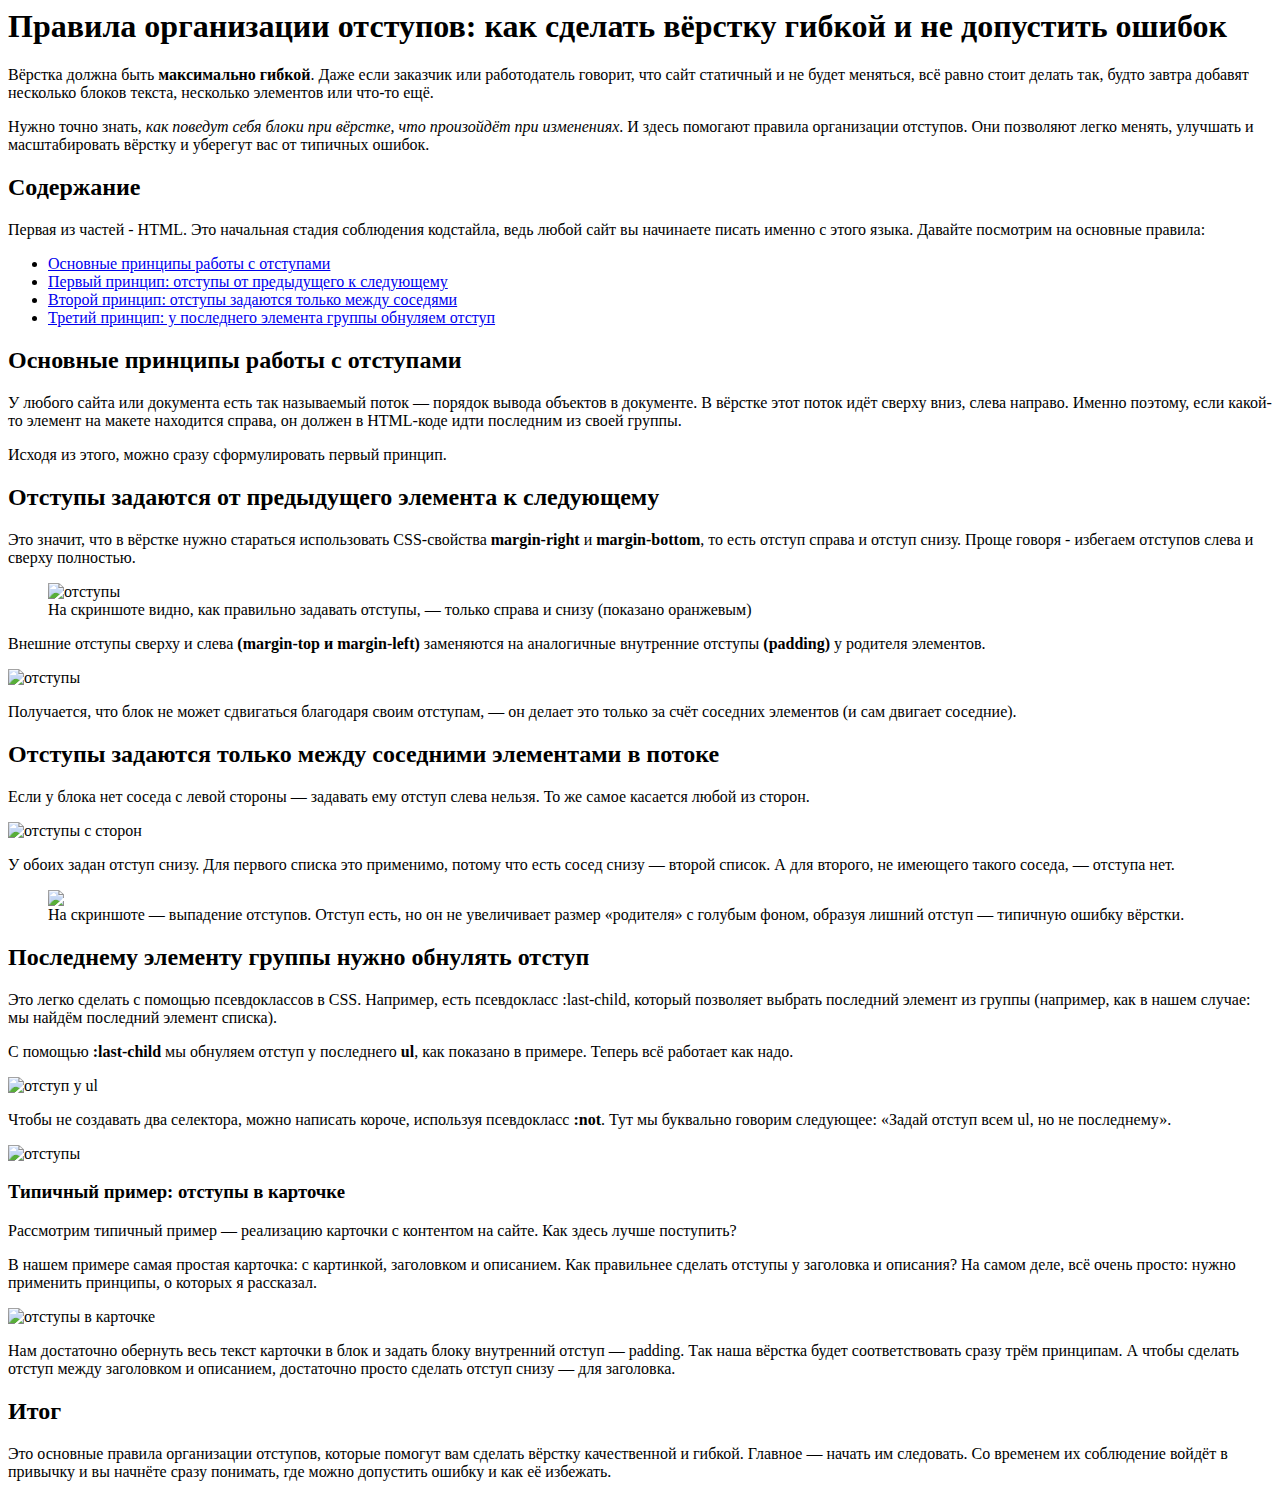
==== article.html @ 9a911ea4 "initial" ====
<html>

<head>
    <title> Правила организации отступов </title>
</head>

<body>
    <h1>
        Правила организации отступов: как сделать вёрстку гибкой и не допустить ошибок
    </h1>
    <p>
        Вёрстка должна быть <b>максимально гибкой</b>. Даже если заказчик или работодатель говорит, что сайт статичный и
        не
        будет меняться, всё равно стоит делать так, будто завтра добавят несколько блоков текста, несколько элементов
        или что-то ещё.
    </p>
    <p>
        Нужно точно знать, <i>как поведут себя блоки при вёрстке, что произойдёт при изменениях</i>. И здесь помогают
        правила
        организации отступов. Они позволяют легко менять, улучшать и масштабировать вёрстку и уберегут вас от типичных
        ошибок.
    </p>
    <div>
        <h2>
            Содержание
        </h2>
        <p>
            Первая из частей - HTML. Это начальная стадия соблюдения кодстайла, ведь любой сайт вы начинаете писать
            именно с этого языка. Давайте посмотрим на основные правила:
        </p>

        <ul>
            <li><a href="#1">Основные принципы работы с отступами</a></li>
            <li><a href="#2">Первый принцип: отступы от предыдущего к следующему</a></li>
            <li><a href="#3">Второй принцип: отступы задаются только между соседями</a></li>
            <li><a href="#4">Третий принцип: у последнего элемента группы обнуляем отступ</a></li>
        </ul>
    </div>
    <div id="1">
        <h2>
            Основные принципы работы с отступами
        </h2>
        <p>
            У любого сайта или документа есть так называемый поток — порядок вывода объектов в документе. В вёрстке этот
            поток идёт сверху вниз, слева направо. Именно поэтому, если какой-то элемент на макете находится справа, он
            должен в HTML-коде идти последним из своей группы.
        </p>
        <p>
            Исходя из этого, можно сразу сформулировать первый принцип.
        </p>
    </div>
    <div id="2">
        <h2>
            Отступы задаются от предыдущего элемента к следующему
        </h2>
        <p>
            Это значит, что в вёрстке нужно стараться использовать
            CSS-свойства <b>margin-right</b> и <b>margin-bottom</b>, то есть отступ справа и отступ снизу. Проще говоря
            - избегаем
            отступов слева и сверху полностью.
        </p>
        <figure>
            <img src="C:\Users\apoli\OneDrive\Рабочий стол\учеба\2\img\1.jpg" alt="отступы">
            <figcaption>
                На скриншоте видно, как правильно задавать отступы, — только справа и снизу
                (показано оранжевым)
            </figcaption>
        </figure>
        <p>
            Внешние отступы сверху и слева <b>(margin-top и margin-left)</b> заменяются на аналогичные
            внутренние отступы <b>(padding)</b> у родителя элементов.
        </p>
        <img src="C:\Users\apoli\OneDrive\Рабочий стол\учеба\2\img\2.jpg" alt="отступы">
        <p>
            Получается, что блок не может сдвигаться благодаря своим
            отступам, — он делает это только за счёт соседних элементов (и сам двигает соседние).
        </p>
    </div>
    <div id="3">
        <h2>
            Отступы задаются только между соседними элементами в потоке
        </h2>
        <p>
            Если у блока нет соседа с левой стороны — задавать ему отступ слева нельзя.
            То же самое касается любой из сторон.
        </p>
        <img src="C:\Users\apoli\OneDrive\Рабочий стол\учеба\2\img\3.jpg" alt="отступы с сторон">
        <p>
            У обоих задан отступ снизу. Для первого списка это применимо, потому что
            есть сосед снизу — второй список. А для второго, не имеющего такого соседа, — отступа нет.
        </p>
        <figure>
            <img src="C:\Users\apoli\OneDrive\Рабочий стол\учеба\2\img\4.jpg">
            <figcaption>
                На скриншоте — выпадение отступов. Отступ есть, но он не увеличивает размер «родителя» с голубым
                фоном,
                образуя лишний отступ —
                типичную ошибку вёрстки.
            </figcaption>
        </figure>
    </div>
    <div id="4">
        <h2>
            Последнему элементу группы нужно обнулять отступ
        </h2>
        <p>
            Это легко сделать с помощью псевдоклассов в CSS. Например, есть псевдокласс :last-child, который позволяет
            выбрать последний элемент из
            группы (например, как в нашем случае: мы найдём последний элемент списка).
        </p>
        <p>
            С помощью <b>:last-child</b> мы обнуляем отступ у последнего <b>ul</b>, как показано в примере. Теперь всё
            работает как
            надо.
        </p>
        <img src="C:\Users\apoli\OneDrive\Рабочий стол\учеба\2\img\5.jpg" alt="отступ у ul">
        <p>
            Чтобы не создавать два селектора, можно написать короче, используя псевдокласс <b>:not</b>. Тут
            мы буквально
            говорим
            следующее: «Задай отступ всем ul, но
            не последнему».
        </p>
        <img src="C:\Users\apoli\OneDrive\Рабочий стол\учеба\2\img\6.jpg" alt="отступы">
        <h3>
            Типичный пример: отступы в карточке
        </h3>
        <p>
            Рассмотрим типичный пример — реализацию карточки с контентом
            на сайте. Как здесь лучше поступить?
        </p>
        <p>
            В нашем примере самая простая карточка: с картинкой, заголовком и
            описанием. Как правильнее сделать отступы у заголовка и описания? На самом деле, всё очень просто: нужно
            применить принципы, о которых я рассказал.
        </p>
        <img src="C:\Users\apoli\OneDrive\Рабочий стол\учеба\2\img\7.jpg" alt="отступы в карточке">
        <p>
            Нам достаточно обернуть весь текст карточки в блок и задать блоку
            внутренний отступ — padding. Так наша вёрстка будет соответствовать сразу трём принципам. А чтобы сделать
            отступ
            между заголовком и описанием, достаточно просто сделать отступ снизу — для заголовка.
        </p>
    </div>
    <div>
        <h2>
            Итог
        </h2>
        <p>
            Это основные правила организации отступов, которые помогут вам сделать вёрстку качественной и гибкой. Главное
            — начать им следовать.
            Со временем их соблюдение войдёт в привычку и вы начнёте сразу понимать, где можно допустить ошибку и как её
            избежать.
        </p>
    </div>
</body>

</html>
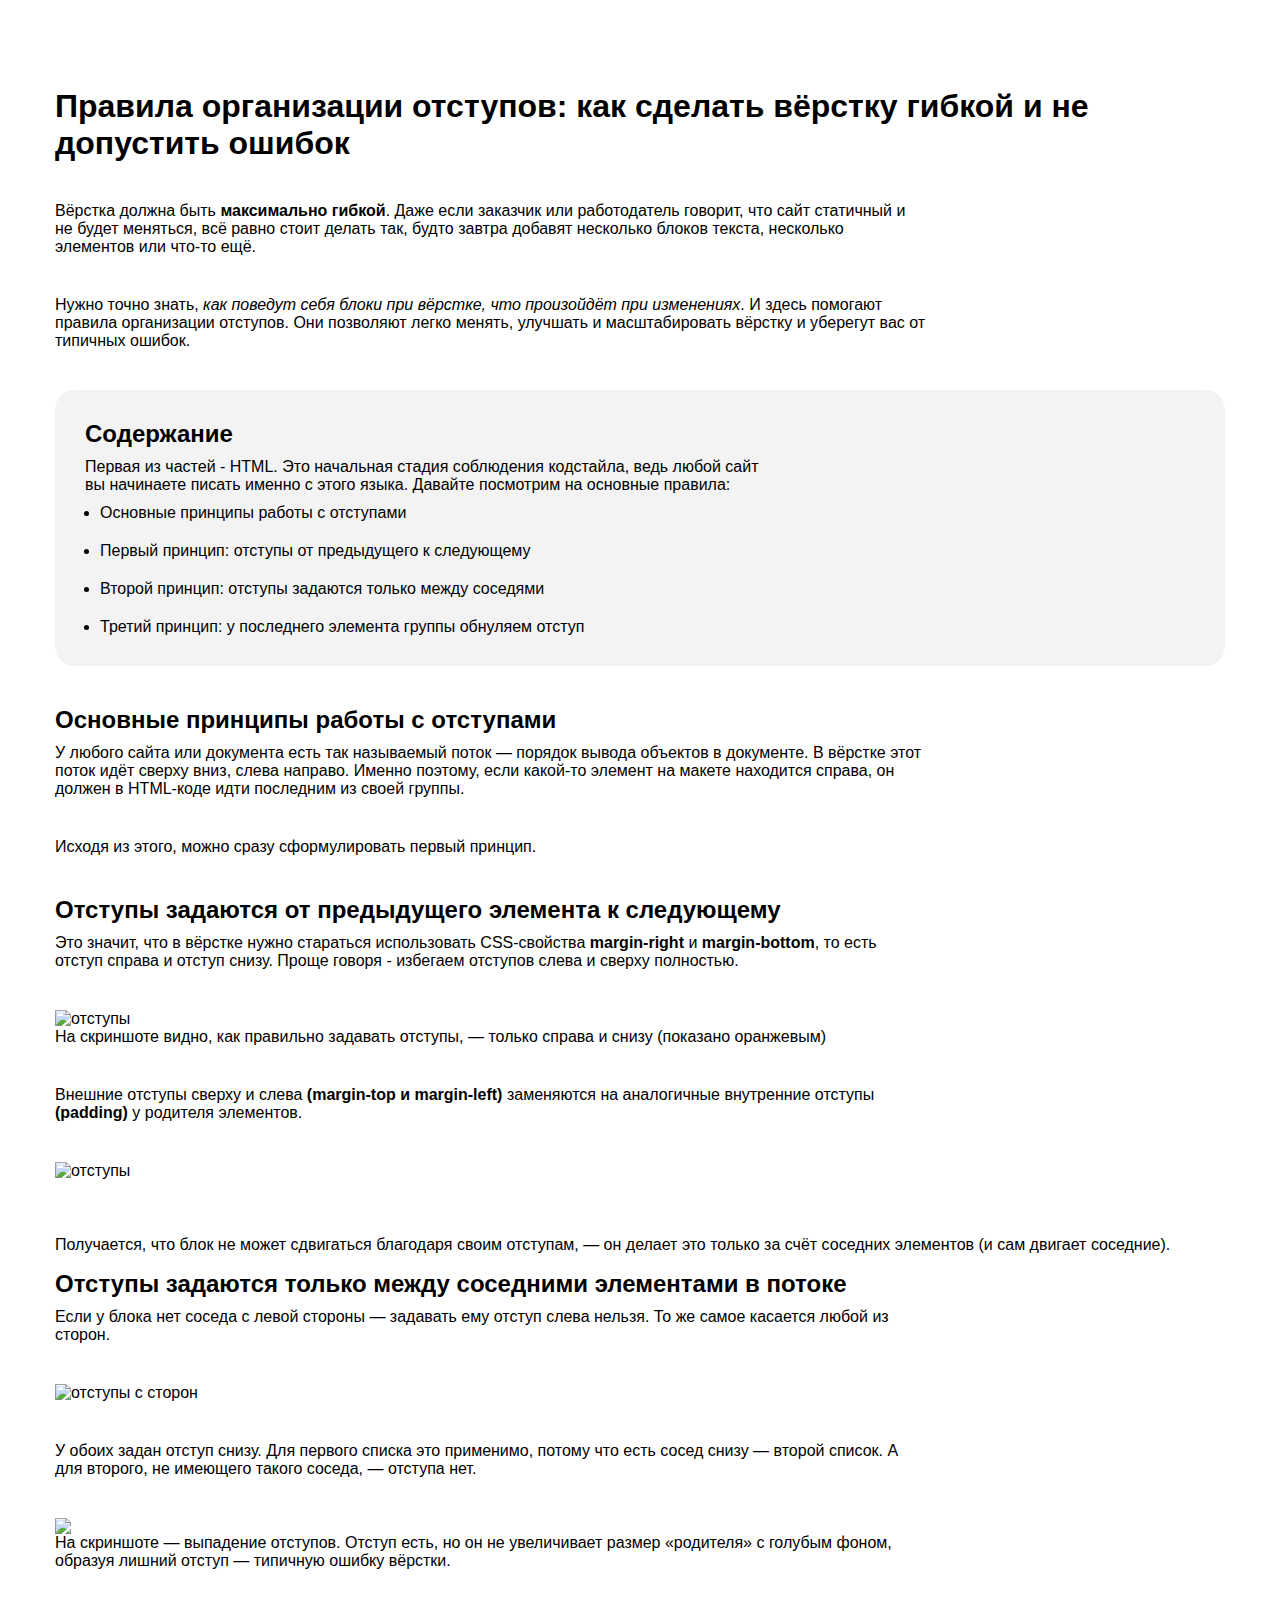
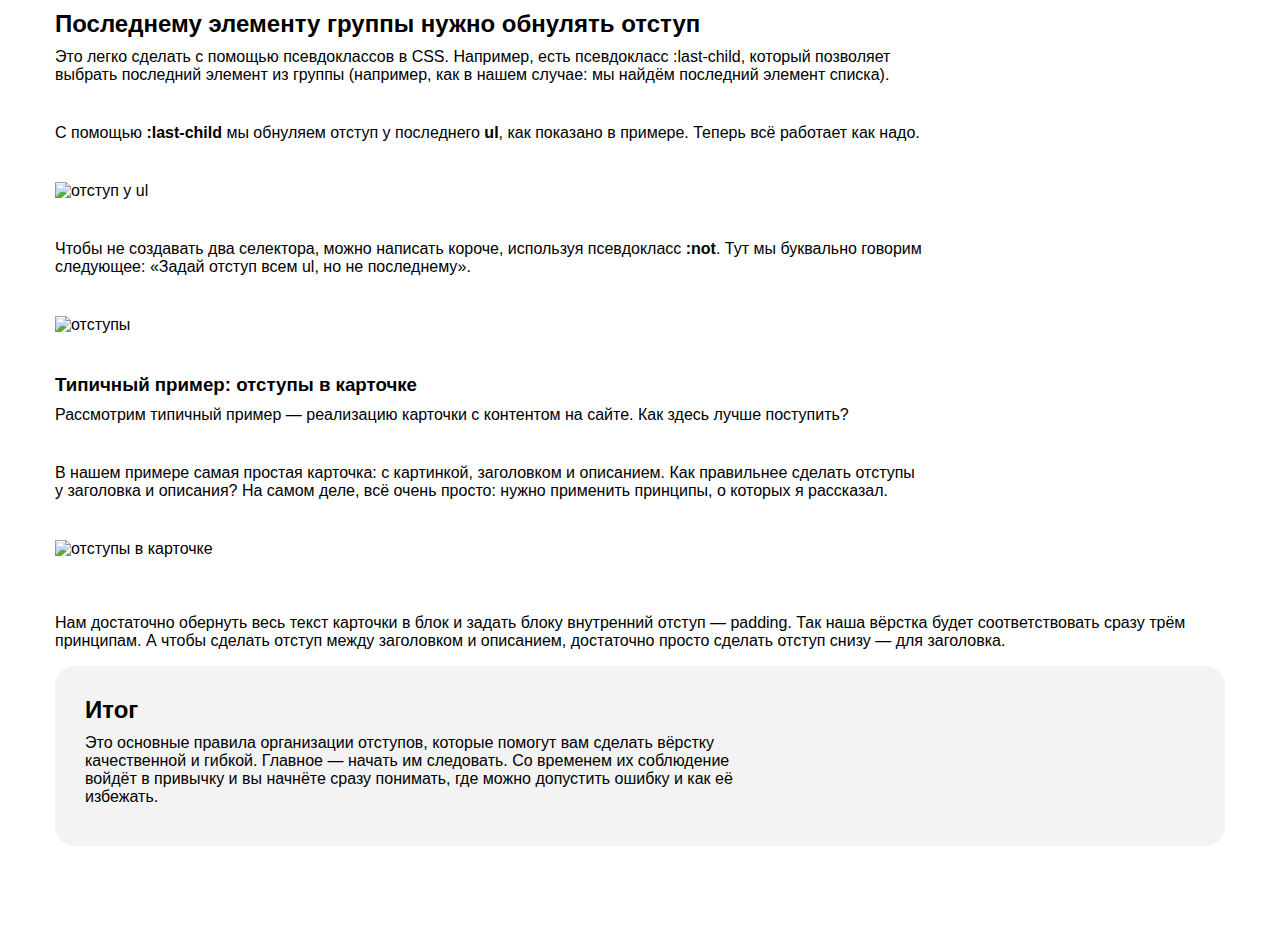
==== commit fdc96cae: "initial" ====
--- a/article.html
+++ b/article.html
@@ -2,157 +2,172 @@
 
 <head>
     <title> Правила организации отступов </title>
+    <link rel="stylesheet" href="css/style.css">
 </head>
+<div class="container">
 
-<body>
-    <h1>
-        Правила организации отступов: как сделать вёрстку гибкой и не допустить ошибок
-    </h1>
-    <p>
-        Вёрстка должна быть <b>максимально гибкой</b>. Даже если заказчик или работодатель говорит, что сайт статичный и
-        не
-        будет меняться, всё равно стоит делать так, будто завтра добавят несколько блоков текста, несколько элементов
-        или что-то ещё.
-    </p>
-    <p>
-        Нужно точно знать, <i>как поведут себя блоки при вёрстке, что произойдёт при изменениях</i>. И здесь помогают
-        правила
-        организации отступов. Они позволяют легко менять, улучшать и масштабировать вёрстку и уберегут вас от типичных
-        ошибок.
-    </p>
-    <div>
-        <h2>
-            Содержание
-        </h2>
-        <p>
-            Первая из частей - HTML. Это начальная стадия соблюдения кодстайла, ведь любой сайт вы начинаете писать
-            именно с этого языка. Давайте посмотрим на основные правила:
+    <body>
+        <h1 class="h1">
+            Правила организации отступов: как сделать вёрстку гибкой и не допустить ошибок
+        </h1>
+        <p class="p">
+            Вёрстка должна быть <b>максимально гибкой</b>. Даже если заказчик или работодатель говорит, что сайт
+            статичный и
+            не
+            будет меняться, всё равно стоит делать так, будто завтра добавят несколько блоков текста, несколько
+            элементов
+            или что-то ещё.
         </p>
+        <p class="p">
+            Нужно точно знать, <i>как поведут себя блоки при вёрстке, что произойдёт при изменениях</i>. И здесь
+            помогают
+            правила
+            организации отступов. Они позволяют легко менять, улучшать и масштабировать вёрстку и уберегут вас от
+            типичных
+            ошибок.
+        </p>
+        <div class="gray">
+            <h2 class="h2">
+                Содержание
+            </h2>
+            <p class="p1">
+                Первая из частей - HTML. Это начальная стадия соблюдения кодстайла, ведь любой сайт вы начинаете писать
+                именно с этого языка. Давайте посмотрим на основные правила:
+            </p>
 
-        <ul>
-            <li><a href="#1">Основные принципы работы с отступами</a></li>
-            <li><a href="#2">Первый принцип: отступы от предыдущего к следующему</a></li>
-            <li><a href="#3">Второй принцип: отступы задаются только между соседями</a></li>
-            <li><a href="#4">Третий принцип: у последнего элемента группы обнуляем отступ</a></li>
-        </ul>
-    </div>
-    <div id="1">
-        <h2>
-            Основные принципы работы с отступами
-        </h2>
-        <p>
-            У любого сайта или документа есть так называемый поток — порядок вывода объектов в документе. В вёрстке этот
-            поток идёт сверху вниз, слева направо. Именно поэтому, если какой-то элемент на макете находится справа, он
-            должен в HTML-коде идти последним из своей группы.
-        </p>
-        <p>
-            Исходя из этого, можно сразу сформулировать первый принцип.
-        </p>
-    </div>
-    <div id="2">
-        <h2>
-            Отступы задаются от предыдущего элемента к следующему
-        </h2>
-        <p>
-            Это значит, что в вёрстке нужно стараться использовать
-            CSS-свойства <b>margin-right</b> и <b>margin-bottom</b>, то есть отступ справа и отступ снизу. Проще говоря
-            - избегаем
-            отступов слева и сверху полностью.
-        </p>
-        <figure>
-            <img src="C:\Users\apoli\OneDrive\Рабочий стол\учеба\2\img\1.jpg" alt="отступы">
-            <figcaption>
-                На скриншоте видно, как правильно задавать отступы, — только справа и снизу
-                (показано оранжевым)
-            </figcaption>
-        </figure>
-        <p>
-            Внешние отступы сверху и слева <b>(margin-top и margin-left)</b> заменяются на аналогичные
-            внутренние отступы <b>(padding)</b> у родителя элементов.
-        </p>
-        <img src="C:\Users\apoli\OneDrive\Рабочий стол\учеба\2\img\2.jpg" alt="отступы">
-        <p>
-            Получается, что блок не может сдвигаться благодаря своим
-            отступам, — он делает это только за счёт соседних элементов (и сам двигает соседние).
-        </p>
-    </div>
-    <div id="3">
-        <h2>
-            Отступы задаются только между соседними элементами в потоке
-        </h2>
-        <p>
-            Если у блока нет соседа с левой стороны — задавать ему отступ слева нельзя.
-            То же самое касается любой из сторон.
-        </p>
-        <img src="C:\Users\apoli\OneDrive\Рабочий стол\учеба\2\img\3.jpg" alt="отступы с сторон">
-        <p>
-            У обоих задан отступ снизу. Для первого списка это применимо, потому что
-            есть сосед снизу — второй список. А для второго, не имеющего такого соседа, — отступа нет.
-        </p>
-        <figure>
-            <img src="C:\Users\apoli\OneDrive\Рабочий стол\учеба\2\img\4.jpg">
-            <figcaption>
-                На скриншоте — выпадение отступов. Отступ есть, но он не увеличивает размер «родителя» с голубым
-                фоном,
-                образуя лишний отступ —
-                типичную ошибку вёрстки.
-            </figcaption>
-        </figure>
-    </div>
-    <div id="4">
-        <h2>
-            Последнему элементу группы нужно обнулять отступ
-        </h2>
-        <p>
-            Это легко сделать с помощью псевдоклассов в CSS. Например, есть псевдокласс :last-child, который позволяет
-            выбрать последний элемент из
-            группы (например, как в нашем случае: мы найдём последний элемент списка).
-        </p>
-        <p>
-            С помощью <b>:last-child</b> мы обнуляем отступ у последнего <b>ul</b>, как показано в примере. Теперь всё
-            работает как
-            надо.
-        </p>
-        <img src="C:\Users\apoli\OneDrive\Рабочий стол\учеба\2\img\5.jpg" alt="отступ у ul">
-        <p>
-            Чтобы не создавать два селектора, можно написать короче, используя псевдокласс <b>:not</b>. Тут
-            мы буквально
-            говорим
-            следующее: «Задай отступ всем ul, но
-            не последнему».
-        </p>
-        <img src="C:\Users\apoli\OneDrive\Рабочий стол\учеба\2\img\6.jpg" alt="отступы">
-        <h3>
-            Типичный пример: отступы в карточке
-        </h3>
-        <p>
-            Рассмотрим типичный пример — реализацию карточки с контентом
-            на сайте. Как здесь лучше поступить?
-        </p>
-        <p>
-            В нашем примере самая простая карточка: с картинкой, заголовком и
-            описанием. Как правильнее сделать отступы у заголовка и описания? На самом деле, всё очень просто: нужно
-            применить принципы, о которых я рассказал.
-        </p>
-        <img src="C:\Users\apoli\OneDrive\Рабочий стол\учеба\2\img\7.jpg" alt="отступы в карточке">
-        <p>
-            Нам достаточно обернуть весь текст карточки в блок и задать блоку
-            внутренний отступ — padding. Так наша вёрстка будет соответствовать сразу трём принципам. А чтобы сделать
-            отступ
-            между заголовком и описанием, достаточно просто сделать отступ снизу — для заголовка.
-        </p>
-    </div>
-    <div>
-        <h2>
-            Итог
-        </h2>
-        <p>
-            Это основные правила организации отступов, которые помогут вам сделать вёрстку качественной и гибкой. Главное
-            — начать им следовать.
-            Со временем их соблюдение войдёт в привычку и вы начнёте сразу понимать, где можно допустить ошибку и как её
-            избежать.
-        </p>
-    </div>
-</body>
+            <ul class="ul">
+                <li class="li"><a href="#1">Основные принципы работы с отступами</a></li>
+                <li class="li"><a href="#2">Первый принцип: отступы от предыдущего к следующему</a></li>
+                <li class="li"><a href="#3">Второй принцип: отступы задаются только между соседями</a></li>
+                <li><a href="#4">Третий принцип: у последнего элемента группы обнуляем отступ</a></li>
+            </ul>
+        </div>
+        <div id="1">
+            <h2 class="h2">
+                Основные принципы работы с отступами
+            </h2>
+            <p class="p">
+                У любого сайта или документа есть так называемый поток — порядок вывода объектов в документе. В вёрстке
+                этот
+                поток идёт сверху вниз, слева направо. Именно поэтому, если какой-то элемент на макете находится справа,
+                он
+                должен в HTML-коде идти последним из своей группы.
+            </p>
+            <p class="p">
+                Исходя из этого, можно сразу сформулировать первый принцип.
+            </p>
+        </div>
+        <div id="2">
+            <h2 class="h2">
+                Отступы задаются от предыдущего элемента к следующему
+            </h2>
+            <p class="p">
+                Это значит, что в вёрстке нужно стараться использовать
+                CSS-свойства <b>margin-right</b> и <b>margin-bottom</b>, то есть отступ справа и отступ снизу. Проще
+                говоря
+                - избегаем
+                отступов слева и сверху полностью.
+            </p>
+            <figure class="figure">
+                <img src="C:\Users\apoli\OneDrive\Рабочий стол\учеба\3\img\1.jpg" alt="отступы">
+                <figcaption>
+                    На скриншоте видно, как правильно задавать отступы, — только справа и снизу
+                    (показано оранжевым)
+                </figcaption>
+            </figure>
+            <p class="p">
+                Внешние отступы сверху и слева <b>(margin-top и margin-left)</b> заменяются на аналогичные
+                внутренние отступы <b>(padding)</b> у родителя элементов.
+            </p>
+            <img class="img" src="C:\Users\apoli\OneDrive\Рабочий стол\учеба\3\img\2.jpg" alt="отступы">
+            <p>
+                Получается, что блок не может сдвигаться благодаря своим
+                отступам, — он делает это только за счёт соседних элементов (и сам двигает соседние).
+            </p>
+        </div>
+        <div id="3">
+            <h2 class="h2">
+                Отступы задаются только между соседними элементами в потоке
+            </h2>
+            <p class="p">
+                Если у блока нет соседа с левой стороны — задавать ему отступ слева нельзя.
+                То же самое касается любой из сторон.
+            </p>
+            <img class="img" src="C:\Users\apoli\OneDrive\Рабочий стол\учеба\3\img\3.jpg" alt="отступы с сторон">
+            <p class="p">
+                У обоих задан отступ снизу. Для первого списка это применимо, потому что
+                есть сосед снизу — второй список. А для второго, не имеющего такого соседа, — отступа нет.
+            </p>
+            <figure class="figure">
+                <img src="C:\Users\apoli\OneDrive\Рабочий стол\учеба\3\img\4.jpg">
+                <figcaption>
+                    На скриншоте — выпадение отступов. Отступ есть, но он не увеличивает размер «родителя» с голубым
+                    фоном,
+                    образуя лишний отступ —
+                    типичную ошибку вёрстки.
+                </figcaption>
+            </figure>
+        </div>
+        <div id="4">
+            <h2 class="h2">
+                Последнему элементу группы нужно обнулять отступ
+            </h2>
+            <p class="p">
+                Это легко сделать с помощью псевдоклассов в CSS. Например, есть псевдокласс :last-child, который
+                позволяет
+                выбрать последний элемент из
+                группы (например, как в нашем случае: мы найдём последний элемент списка).
+            </p>
+            <p class="p">
+                С помощью <b>:last-child</b> мы обнуляем отступ у последнего <b>ul</b>, как показано в примере. Теперь
+                всё
+                работает как
+                надо.
+            </p>
+            <img class="img" src="C:\Users\apoli\OneDrive\Рабочий стол\учеба\3\img\5.jpg" alt="отступ у ul">
+            <p class="p">
+                Чтобы не создавать два селектора, можно написать короче, используя псевдокласс <b>:not</b>. Тут
+                мы буквально
+                говорим
+                следующее: «Задай отступ всем ul, но
+                не последнему».
+            </p>
+            <img class="img" src="C:\Users\apoli\OneDrive\Рабочий стол\учеба\3\img\6.jpg" alt="отступы">
+            <h3 class="h3">
+                Типичный пример: отступы в карточке
+            </h3>
+            <p class="p">
+                Рассмотрим типичный пример — реализацию карточки с контентом
+                на сайте. Как здесь лучше поступить?
+            </p>
+            <p class="p">
+                В нашем примере самая простая карточка: с картинкой, заголовком и
+                описанием. Как правильнее сделать отступы у заголовка и описания? На самом деле, всё очень просто: нужно
+                применить принципы, о которых я рассказал.
+            </p>
+            <img class="img" src="C:\Users\apoli\OneDrive\Рабочий стол\учеба\3\img\7.jpg" alt="отступы в карточке">
+            <p>
+                Нам достаточно обернуть весь текст карточки в блок и задать блоку
+                внутренний отступ — padding. Так наша вёрстка будет соответствовать сразу трём принципам. А чтобы
+                сделать
+                отступ
+                между заголовком и описанием, достаточно просто сделать отступ снизу — для заголовка.
+            </p>
+        </div>
+        <div class="gray">
+            <h2 class="h2">
+                Итог
+            </h2>
+            <p class="p1">
+                Это основные правила организации отступов, которые помогут вам сделать вёрстку качественной и гибкой.
+                Главное
+                — начать им следовать.
+                Со временем их соблюдение войдёт в привычку и вы начнёте сразу понимать, где можно допустить ошибку и
+                как её
+                избежать.
+            </p>
+        </div>
+    </body>
+</div>
 
 </html>--- a/css/style.css
+++ b/css/style.css
@@ -0,0 +1,117 @@
+html {
+    box-sizing: border-box;
+}
+
+*,
+*::before,
+*::after {
+    box-sizing: inherit;
+}
+
+a {
+    color: inherit;
+    text-decoration: none;
+}
+
+img {
+    max-width: 100%;
+}
+
+
+
+body {
+    font-family: 'font', sans-serif;
+
+}
+
+.main-content {
+    display: flex;
+    flex-direction: column;
+    align-items: center;
+    justify-content: center;
+    min-height: 100vh;
+    color: #fff;
+    background-color: #070217;
+}
+.margin
+{
+    margin-bottom: 50px;
+}
+.padding
+{
+    padding: 24 49 24 49;
+    margin-right: 25px;
+}
+.padding:last-child {
+    margin-right: 0;
+}
+
+
+
+.container
+{
+    margin: 0 auto;
+    padding: 80px 0;
+    width: 1170px;
+}
+.h1
+{
+    margin: 0;
+    margin-bottom: 40px;
+}
+.p
+{
+    margin: 0;
+    margin-bottom: 40px;
+    width: 872px;
+}
+.gray
+{
+    margin: 0;
+    border-radius: 20px;
+    padding: 30px;
+    background-color: #f3f3f3;
+    margin-bottom: 40px;
+}
+.gray:last-child
+{
+    margin-bottom: 0;
+}
+.p1
+{
+    margin: 0;
+    margin-bottom: 10px;
+    width: 692px;
+}
+.h2
+{
+    margin: 0;
+    margin-bottom: 10px;
+}
+.h3
+{
+    margin: 0;
+    margin-bottom: 10px;
+}
+.ul
+{
+    margin: 0;
+    padding-left: 15px;
+}
+.li 
+{
+    margin: 0;
+    margin-bottom: 20px;
+}
+.img
+{
+    margin: 0;
+    margin-bottom: 40px;
+}
+.figure
+{
+    margin: 0;
+    display:inline-block;
+    margin-bottom: 40px;
+    width: 872px;
+}